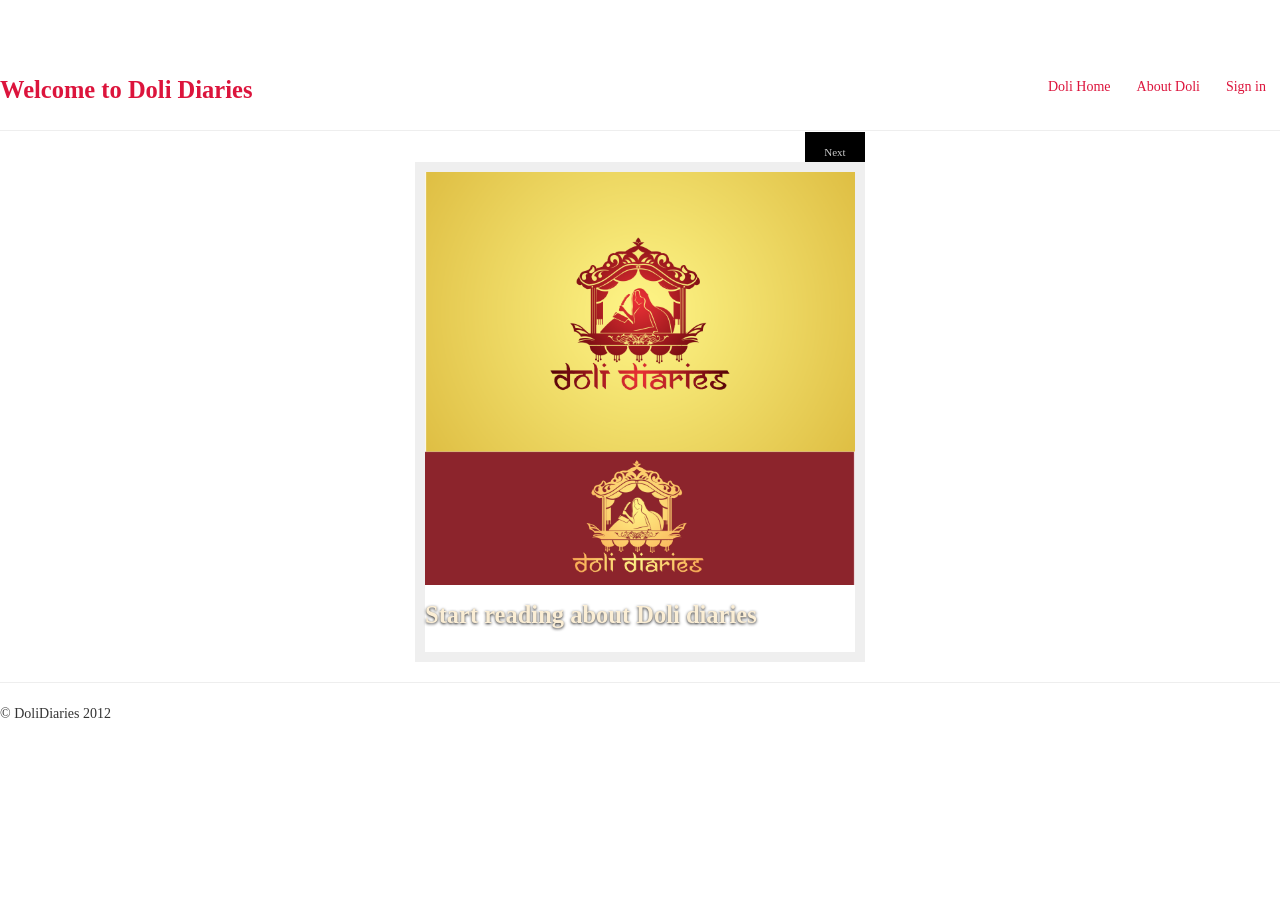
==== public_html/about-doli.html @ 901e04ec "Add the doli v1 html sources" ====
<!--
To change this template, choose Tools | Templates
and open the template in the editor.
-->
<!DOCTYPE html>
<html>
    <head>
        <title>Doli diary, your personal wedding diary</title>
        <meta http-equiv="Content-Type" content="text/html; charset=UTF-8">
        <script src="js/booklet/jquery-1.7.2.min.js" type="text/javascript"></script>
        <script src="js/booklet/jquery-ui-1.8.21.custom.min.js" type="text/javascript"></script>
        <script src="js/booklet/jquery.easing.1.3.js" type="text/javascript"></script>
        <script src="js/booklet/jquery.booklet.latest.min.js" type="text/javascript"></script>
        <link href="css/jquery.booklet.latest.css" type="text/css" rel="stylesheet" media="screen, projection, tv" />
        <link href="css/bootstrap.css" type="text/css" rel="stylesheet" media ="screen"/>
        <link href="css/testcss.css" type="text/css" rel="stylesheet" media ="screen"/>
        
        <script type="text/javascript">
            $(function() {
                $('#mybook').booklet(
                    { 
                        width : 900,
                        height : 500,
                        pageNumbers: false,
                        tabs: true,
                        closed: true,
                        closedFrontTitle: "Welcome to Doli Diaries",
                        closedBackTitle: "Start exploring Doli more",
                        autoCenter: true
                    });
            });
        </script>
    </head>
    
    <body>
        
        <div class="container-narrow">
            <div class="masthead">
                <ul class="nav nav-pills pull-right">
                    <li><a href="index.html">Doli Home</a></li>
                    <li><a href="#">About Doli</a></li>
                    <li><a href="#">Sign in</a></li>
                </ul>
                <h3 class="header">Welcome to Doli Diaries</h3>
            </div>
            <hr>
            <div class="booklet" id="mybook" >
                <div title="Welcome to Doli" class="b-page-cover">
                    <div>
                        <img src="images/logo2.jpeg" width="450" height="200" alt=""> 
                    </div>
                    <div>
                        <h3 style="color: #fbeed5"> Start reading about Doli diaries </h3>
                    </div>
                </div>          
                <div> 
                    <h3 style=" alignment-adjust: central">Welcome to Doli</h3>
                    <h3 style="color: #df8505 alignment-adjust:central">Start the journey today </h3>
                </div>
                <div title ="Why Doli"> 
                    <h3 style="color: #df8505">Why Doli ?</h3>
                </div>
                <div> 
                    <h3 style="color: #df8505">It's all about Love</h3>
                </div>
                <div title ="Our mission"> 
                    <h3 style="color: #df8505">It's all about memories</h3>
                </div>
                <div> 
                    <h3 style="color: #df8505">Again, It's all about LOVE!</h3>
                </div>
            </div>
            <hr>

      <footer>
        <p>&copy; DoliDiaries 2012</p>
      </footer>

        </div>
    </body>
</html>
---- public_html/css/testcss.css ----
/* 
    Document   : testcss
    Created on : Dec 7, 2012, 2:18:02 PM
    Author     : jinghua
    Description:
        Purpose of the stylesheet follows.
*/

root { 
    display: block;
}

.night-sky {
     background-color: #333;
     background-image: url(../images/front1.jpg) ;
     background-position: 50% 102%, 100% -150px, 0 -150px, 50% 100%;
     background-repeat: no-repeat, no-repeat, no-repeat, repeat-x;
     height: 500px;
     margin: 0 auto;
     padding-top: 36px;
     width: 60%;
}

@font-face {
    font-family: 'RuthieRegular';
    src: url('fonts/ruthie/Ruthie-Regular-OTF-webfont.eot');
    src: url('fonts/ruthie/Ruthie-Regular-OTF-webfont.eot?#iefix') format('embedded-opentype'),
         url('fonts/ruthie/Ruthie-Regular-OTF-webfont.woff') format('woff'),
         url('fonts/ruthie/Ruthie-Regular-OTF-webfont.ttf') format('truetype'),
         url('fonts/ruthie/Ruthie-Regular-OTF-webfont.svg#RuthieRegular') format('svg');
    font-weight: normal;
    font-style: normal;

}

h1.fontface {font: 80px/98px 'RuthieRegular', Arial, sans-serif;letter-spacing: 0; color: lavenderblush;}

body {
    padding-top: 60px;
    padding-bottom: 40px;
}

.sidebar-nav {
    padding: 9px 0;
}

.container,
.navbar-static-top .container,
.navbar-fixed-top .container,
.navbar-fixed-bottom .container {
  width: 940px;
}

.header {
    color: crimson
}
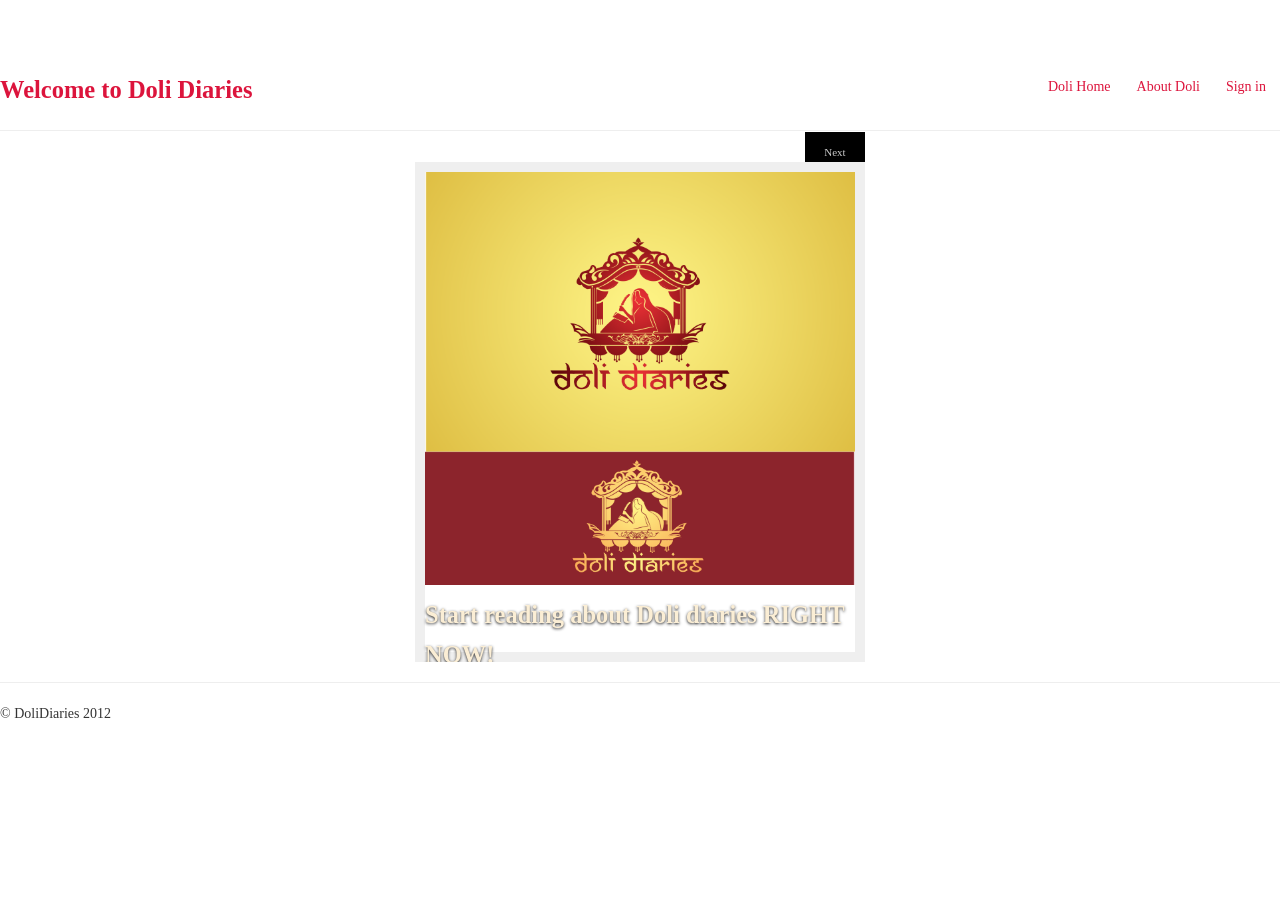
==== commit d3ec9cef: "test commit of one line" ====
--- a/public_html/about-doli.html
+++ b/public_html/about-doli.html
@@ -50,7 +50,7 @@
                         <img src="images/logo2.jpeg" width="450" height="200" alt=""> 
                     </div>
                     <div>
-                        <h3 style="color: #fbeed5"> Start reading about Doli diaries </h3>
+                        <h3 style="color: #fbeed5"> Start reading about Doli diaries RIGHT NOW!</h3>
                     </div>
                 </div>          
                 <div> 
